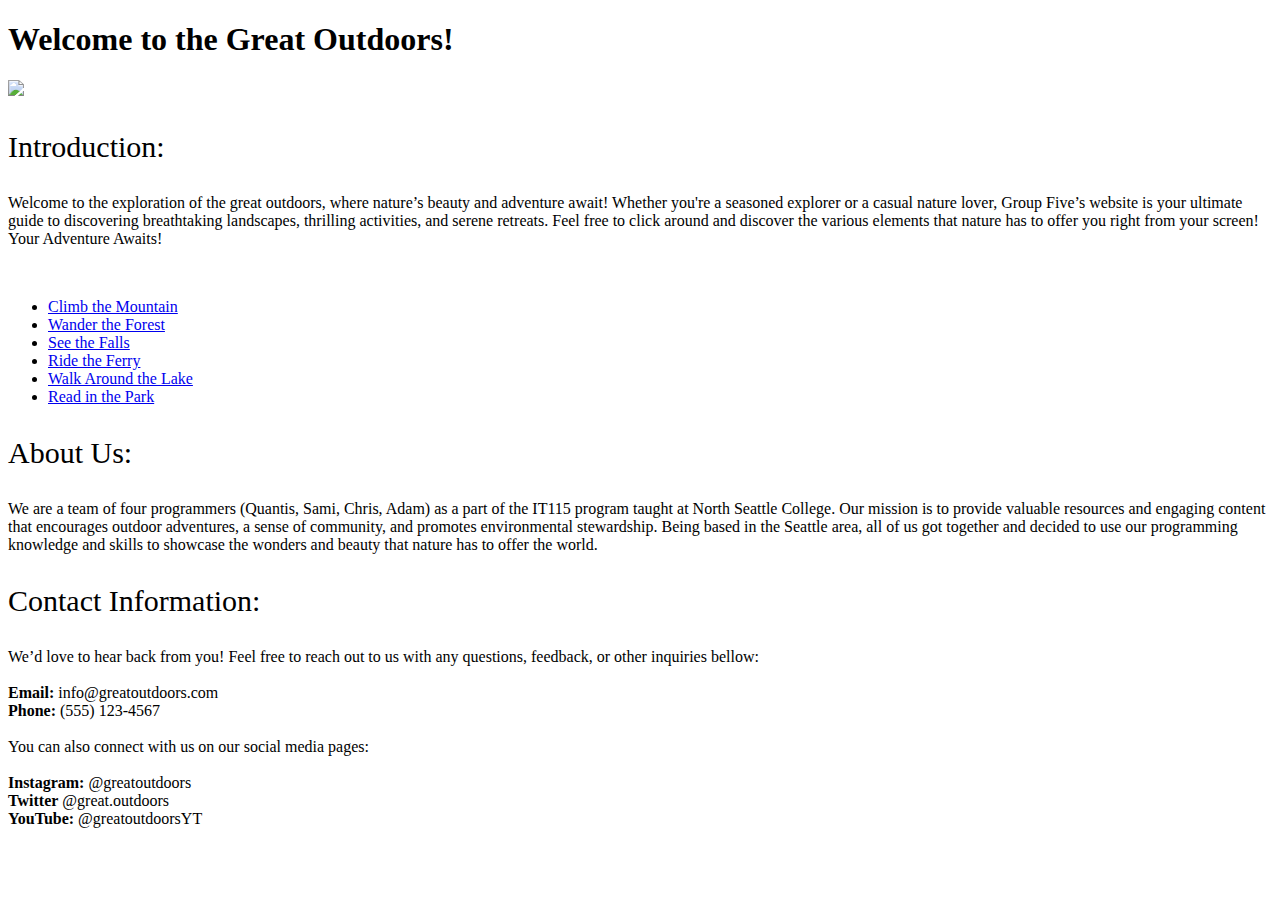
==== index.html @ 1af3c840 "Added About Us and Contact Information section" ====
<!DOCTYPE html>
<html>
<head>
<title>Welcome to the Great Outdoors!</title>
<link rel="stylesheet" type="text/css" href="styles/toplevel.css">
<script src="scripts/myscripts.js"></script>

</head>

<body>

<h1>Welcome to the Great Outdoors!</h1>


<img src = "images/outdoors.jpg"
<figcaption> <p style="font-size: 30px;">Introduction:</p> Welcome to the exploration of the great outdoors, where nature’s beauty and adventure await! Whether you're a seasoned explorer or a casual nature lover, Group Five’s website is your ultimate guide to discovering breathtaking landscapes, thrilling activities, and serene retreats. Feel free to click around and discover the various elements that nature has to offer you right from your screen! Your Adventure Awaits!</figcaption>

<p id="alttext" style="font-size:50px"> <p>

<ul>
<li><a href="mountain.html">Climb the Mountain</a></li>
<li><a href="forest.html">Wander the Forest</a></li>
<li><a href="falls.html">See the Falls</a></li>
<li><a href="ferry.html">Ride the Ferry</a></li>
<li><a href="lake.html">Walk Around the Lake</a></li>
<li><a href="park.html">Read in the Park</a></li>
</ul>

</body>
</html>


<p style="font-size: 30px;"> About Us:</p> We are a team of four programmers (Quantis, Sami, Chris, Adam) as a part of the IT115 program taught at North Seattle College. Our mission is to provide valuable resources and engaging content that encourages outdoor adventures, a sense of community, and promotes environmental stewardship. Being based in the Seattle area, all of us got together and decided to use our programming knowledge and skills to showcase the wonders and beauty that nature has to offer the world.

</body>
</html>

<p style="font-size: 30px;"> Contact Information:</p> We’d love to hear back from you! Feel free to reach out to us with any questions, feedback, or other inquiries bellow: <br> <br>

<b>Email:</b> info@greatoutdoors.com <br>
<b>Phone:</b> (555) 123-4567 <br>
<br>
You can also connect with us on our social media pages: <br>
<br>
<b>Instagram:</b> @greatoutdoors <br>
<b>Twitter</b> @great.outdoors <br>
<b>YouTube:</b> @greatoutdoorsYT <br>
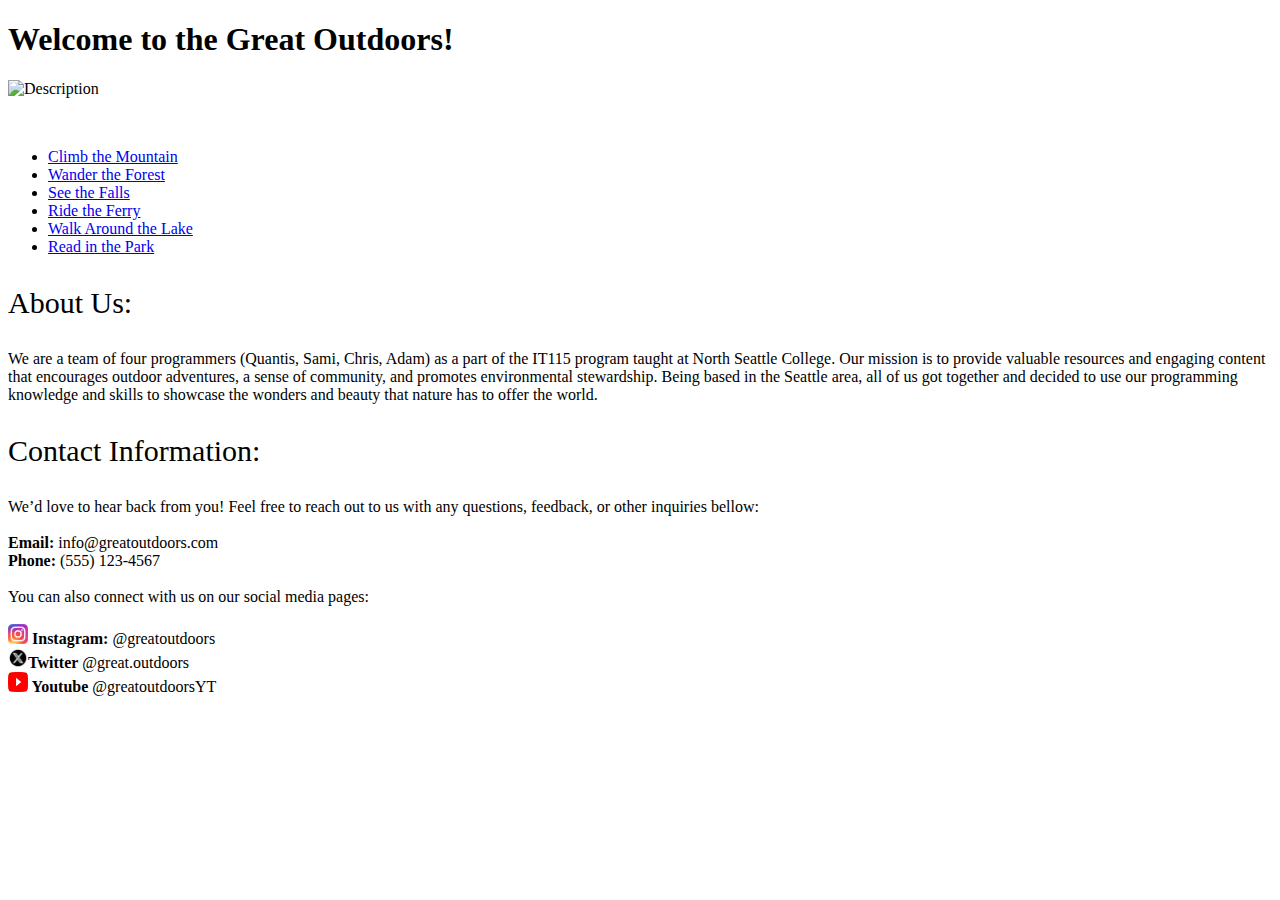
==== commit 349a296e: "Added Social Logo Images and got rid of background" ====
--- a/index.html
+++ b/index.html
@@ -2,7 +2,7 @@
 <html>
 <head>
 <title>Welcome to the Great Outdoors!</title>
-<link rel="stylesheet" type="text/css" href="styles/toplevel.css">
+<link rel="stylesheet" type="text/css" href=
 <script src="scripts/myscripts.js"></script>
 
 </head>
@@ -12,8 +12,7 @@
 <h1>Welcome to the Great Outdoors!</h1>
 
 
-<img src = "images/outdoors.jpg"
-<figcaption> <p style="font-size: 30px;">Introduction:</p> Welcome to the exploration of the great outdoors, where nature’s beauty and adventure await! Whether you're a seasoned explorer or a casual nature lover, Group Five’s website is your ultimate guide to discovering breathtaking landscapes, thrilling activities, and serene retreats. Feel free to click around and discover the various elements that nature has to offer you right from your screen! Your Adventure Awaits!</figcaption>
+<img src="images/outdoors.jpg" width="300" height="200" alt="Description">
 
 <p id="alttext" style="font-size:50px"> <p>
 
@@ -42,7 +41,7 @@
 <br>
 You can also connect with us on our social media pages: <br>
 <br>
-<b>Instagram:</b> @greatoutdoors <br>
-<b>Twitter</b> @great.outdoors <br>
-<b>YouTube:</b> @greatoutdoorsYT <br>
+<b> <img src= "images/Instagram Logo.png" width="20" height="20" alt="Description"> Instagram:</b> @greatoutdoors <br>
+<b> <img src="images/Twitter Logo.png" width="20" height="20" alt="Description">Twitter</b> @great.outdoors <br>
+<b> <img src="images/YouTube Logo.png" width="20" height="20" alt="Description"> Youtube </b> @greatoutdoorsYT <br>
 
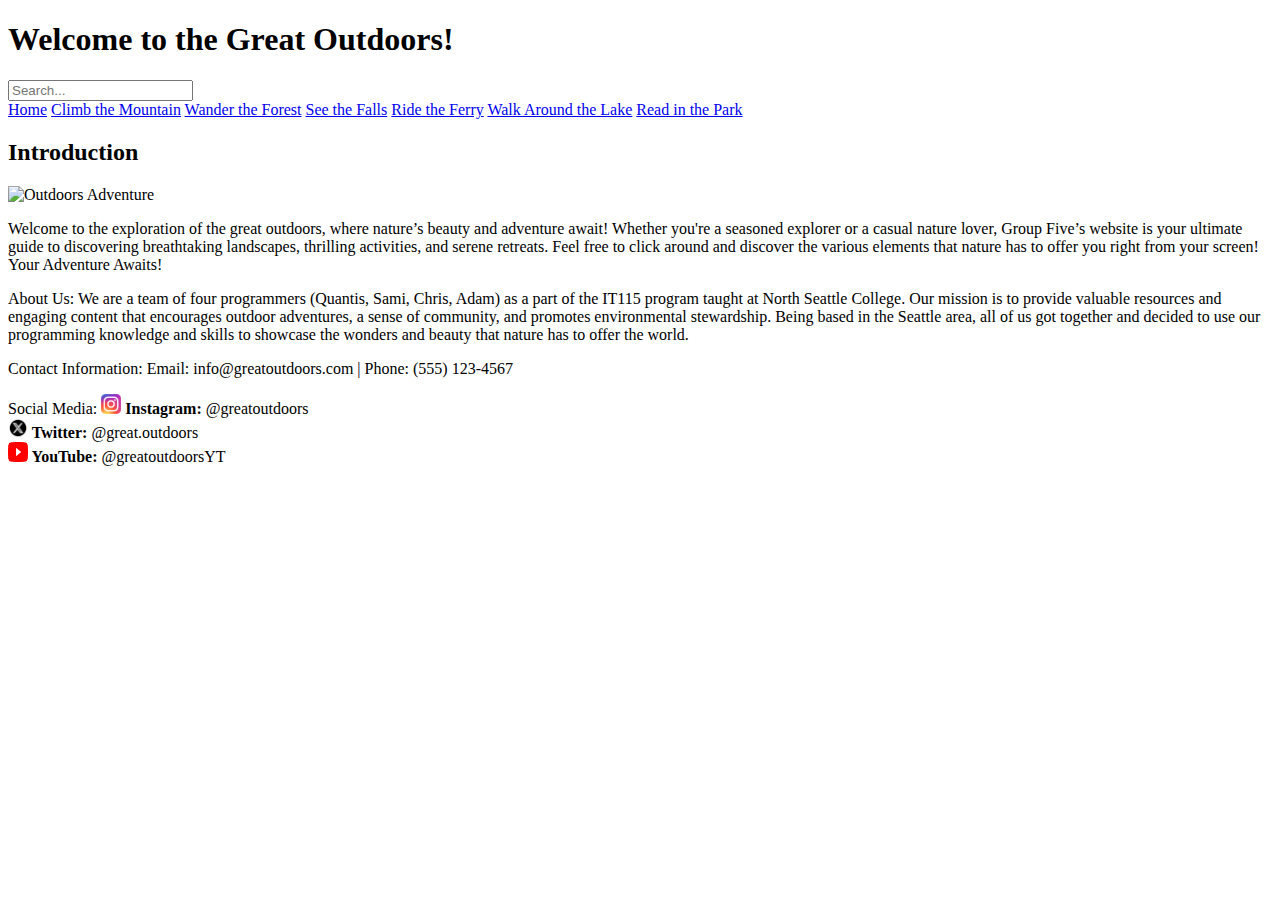
==== commit d29f6c6b: "Merge pull request #35 from msami444/louxchill-patch-2-2" ====
--- a/index.html
+++ b/index.html
@@ -1,47 +1,50 @@
 <!DOCTYPE html>
-<html>
+<html lang="en">
 <head>
-<title>Welcome to the Great Outdoors!</title>
-<link rel="stylesheet" type="text/css" href=
-<script src="scripts/myscripts.js"></script>
+    <meta charset="UTF-8">
+    <meta name="viewport" content="width=device-width, initial-scale=1.0">
+    <title>Welcome to the Great Outdoors!</title>
+    <link rel="stylesheet" href="styles/styles.css">
+</head>
+<body>
+    <header>
+        <h1>Welcome to the Great Outdoors!</h1>
+        <div id="search-bar">
+            <input type="text" placeholder="Search...">
+        </div>
+    </header>
 
-</head>
+    <!-- Navigation Bar -->
+    <div>
+        <nav id="navbar">
+            <a href="index.html">Home</a>
+            <a href="mountain.html">Climb the Mountain</a>
+            <a href="forest.html">Wander the Forest</a>
+            <a href="falls.html">See the Falls</a>
+            <a href="ferry.html">Ride the Ferry</a>
+            <a href="lake.html">Walk Around the Lake</a>
+            <a href="park.html">Read in the Park</a>
+        </nav>
+    </div>
 
-<body>
+    <!-- Main Content Section -->
+    <main class="content-main">
+        <h2>Introduction</h2>
+        <img src="images/outdoors.jpg" alt="Outdoors Adventure">
+        <p>Welcome to the exploration of the great outdoors, where nature’s beauty and adventure await! Whether you're a seasoned explorer or a casual nature lover, Group Five’s website is your ultimate guide to discovering breathtaking landscapes, thrilling activities, and serene retreats. Feel free to click around and discover the various elements that nature has to offer you right from your screen! Your Adventure Awaits!</p>
+    </main>
 
-<h1>Welcome to the Great Outdoors!</h1>
-
-
-<img src="images/outdoors.jpg" width="300" height="200" alt="Description">
-
-<p id="alttext" style="font-size:50px"> <p>
-
-<ul>
-<li><a href="mountain.html">Climb the Mountain</a></li>
-<li><a href="forest.html">Wander the Forest</a></li>
-<li><a href="falls.html">See the Falls</a></li>
-<li><a href="ferry.html">Ride the Ferry</a></li>
-<li><a href="lake.html">Walk Around the Lake</a></li>
-<li><a href="park.html">Read in the Park</a></li>
-</ul>
-
+    <footer>
+    <p>About Us: We are a team of four programmers (Quantis, Sami, Chris, Adam) as a part of the IT115 program taught at North Seattle College.
+       Our mission is to provide valuable resources and engaging content that encourages outdoor adventures, a sense of community, and promotes
+       environmental stewardship. Being based in the Seattle area, all of us got together and decided to use our programming knowledge and skills
+       to showcase the wonders and beauty that nature has to offer the world.</p>
+    <p>Contact Information: Email: info@greatoutdoors.com | Phone: (555) 123-4567</p>
+    <p>Social Media:
+        <b><img src="images/Instagram Logo.png" width="20" height="20" alt="Instagram Logo"> Instagram:</b> @greatoutdoors <br>
+        <b><img src="images/Twitter Logo.png" width="20" height="20" alt="Twitter Logo"> Twitter:</b> @great.outdoors <br>
+        <b><img src="images/YouTube Logo.png" width="20" height="20" alt="YouTube Logo"> YouTube:</b> @greatoutdoorsYT
+    </p>
+</footer>
 </body>
 </html>
-
-
-<p style="font-size: 30px;"> About Us:</p> We are a team of four programmers (Quantis, Sami, Chris, Adam) as a part of the IT115 program taught at North Seattle College. Our mission is to provide valuable resources and engaging content that encourages outdoor adventures, a sense of community, and promotes environmental stewardship. Being based in the Seattle area, all of us got together and decided to use our programming knowledge and skills to showcase the wonders and beauty that nature has to offer the world.
-
-</body>
-</html>
-
-<p style="font-size: 30px;"> Contact Information:</p> We’d love to hear back from you! Feel free to reach out to us with any questions, feedback, or other inquiries bellow: <br> <br>
-
-<b>Email:</b> info@greatoutdoors.com <br>
-<b>Phone:</b> (555) 123-4567 <br>
-<br>
-You can also connect with us on our social media pages: <br>
-<br>
-<b> <img src= "images/Instagram Logo.png" width="20" height="20" alt="Description"> Instagram:</b> @greatoutdoors <br>
-<b> <img src="images/Twitter Logo.png" width="20" height="20" alt="Description">Twitter</b> @great.outdoors <br>
-<b> <img src="images/YouTube Logo.png" width="20" height="20" alt="Description"> Youtube </b> @greatoutdoorsYT <br>
-
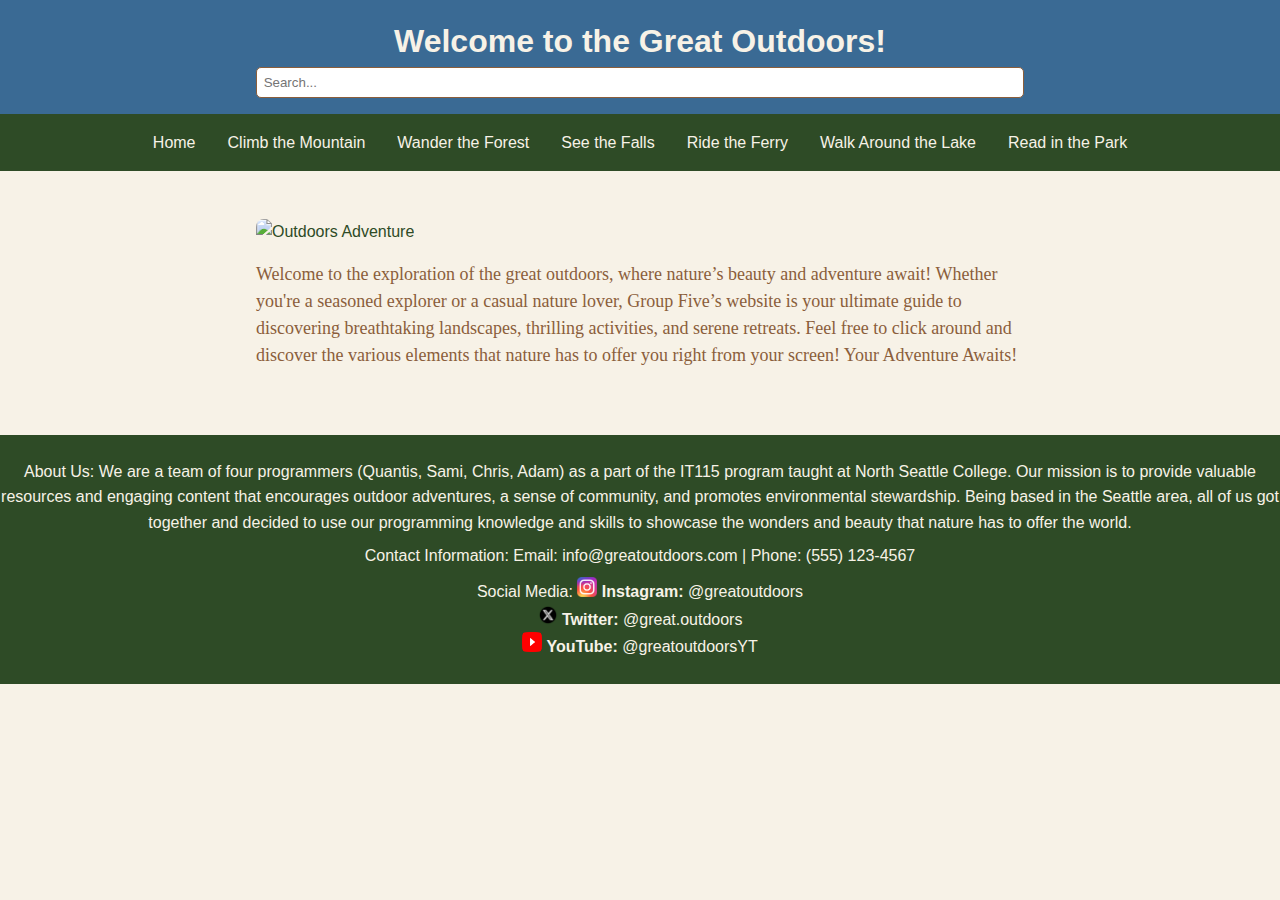
==== commit eca8760a: "add styling to index.html" ====
--- a/index.html
+++ b/index.html
@@ -29,9 +29,9 @@
 
     <!-- Main Content Section -->
     <main class="content-main">
-        <h2>Introduction</h2>
+        
         <img src="images/outdoors.jpg" alt="Outdoors Adventure">
-        <p>Welcome to the exploration of the great outdoors, where nature’s beauty and adventure await! Whether you're a seasoned explorer or a casual nature lover, Group Five’s website is your ultimate guide to discovering breathtaking landscapes, thrilling activities, and serene retreats. Feel free to click around and discover the various elements that nature has to offer you right from your screen! Your Adventure Awaits!</p>
+        <p id="alttext" style="font-size:18px; font-family: Georgia, 'Times New Roman', serif; line-height: 1.5;">Welcome to the exploration of the great outdoors, where nature’s beauty and adventure await! Whether you're a seasoned explorer or a casual nature lover, Group Five’s website is your ultimate guide to discovering breathtaking landscapes, thrilling activities, and serene retreats. Feel free to click around and discover the various elements that nature has to offer you right from your screen! Your Adventure Awaits!</p>
     </main>
 
     <footer>
--- a/styles/styles.css
+++ b/styles/styles.css
@@ -0,0 +1,98 @@
+
+/* Color palette */
+:root {
+    --forest-green: #2E4B26;
+    --mountain-blue: #3A6A94;
+    --earthy-brown: #8B5E3B;
+    --sunrise-orange: #D98A32;
+    --soft-cream: #F7F2E7;
+}
+
+/* General reset and styling */
+* {
+    margin: 0;
+    padding: 0;
+    box-sizing: border-box;
+}
+
+body {
+    font-family: Arial, sans-serif;
+    line-height: 1.6;
+    color: var(--forest-green);
+    background-color: var(--soft-cream);
+}
+
+/* Header Section */
+header {
+    background-color: var(--mountain-blue);
+    color: var(--soft-cream);
+    padding: 1em 0;
+    text-align: center;
+}
+
+#search-bar input[type="text"] {
+    padding: 0.5em;
+    width: 60%;
+    border: 1px solid var(--earthy-brown);
+    border-radius: 5px;
+}
+
+/* Navbar Styles */
+#navbar {
+    display: flex;
+    justify-content: center;
+    background-color: var(--forest-green);
+}
+
+#navbar a {
+    color: var(--soft-cream);
+    padding: 1em;
+    text-decoration: none;
+    text-align: center;
+}
+
+#navbar a:hover {
+    background-color: var(--sunrise-orange);
+}
+
+/* Main Content Section */
+.content-main {
+    max-width: 800px;
+    margin: 2em auto;
+    padding: 1em;
+    background-color: var(--soft-cream);
+    border-radius: 8px;
+    color: var(--forest-green);
+}
+
+.content-main h2 {
+    font-size: 2em;
+    color: var(--mountain-blue);
+    margin-bottom: 0.5em;
+}
+
+.content-main img {
+    width: 100%;
+    height: auto;
+    border-radius: 8px;
+    margin-bottom: 1em;
+}
+
+.content-main p {
+    margin-bottom: 1em;
+    font-size: 1.1em;
+    color: var(--earthy-brown);
+}
+
+/* Footer Section */
+footer {
+    background-color: var(--forest-green);
+    color: var(--soft-cream);
+    text-align: center;
+    padding: 1em 0;
+    margin-top: 2em;
+}
+
+footer p {
+    margin: 0.5em 0;
+}
